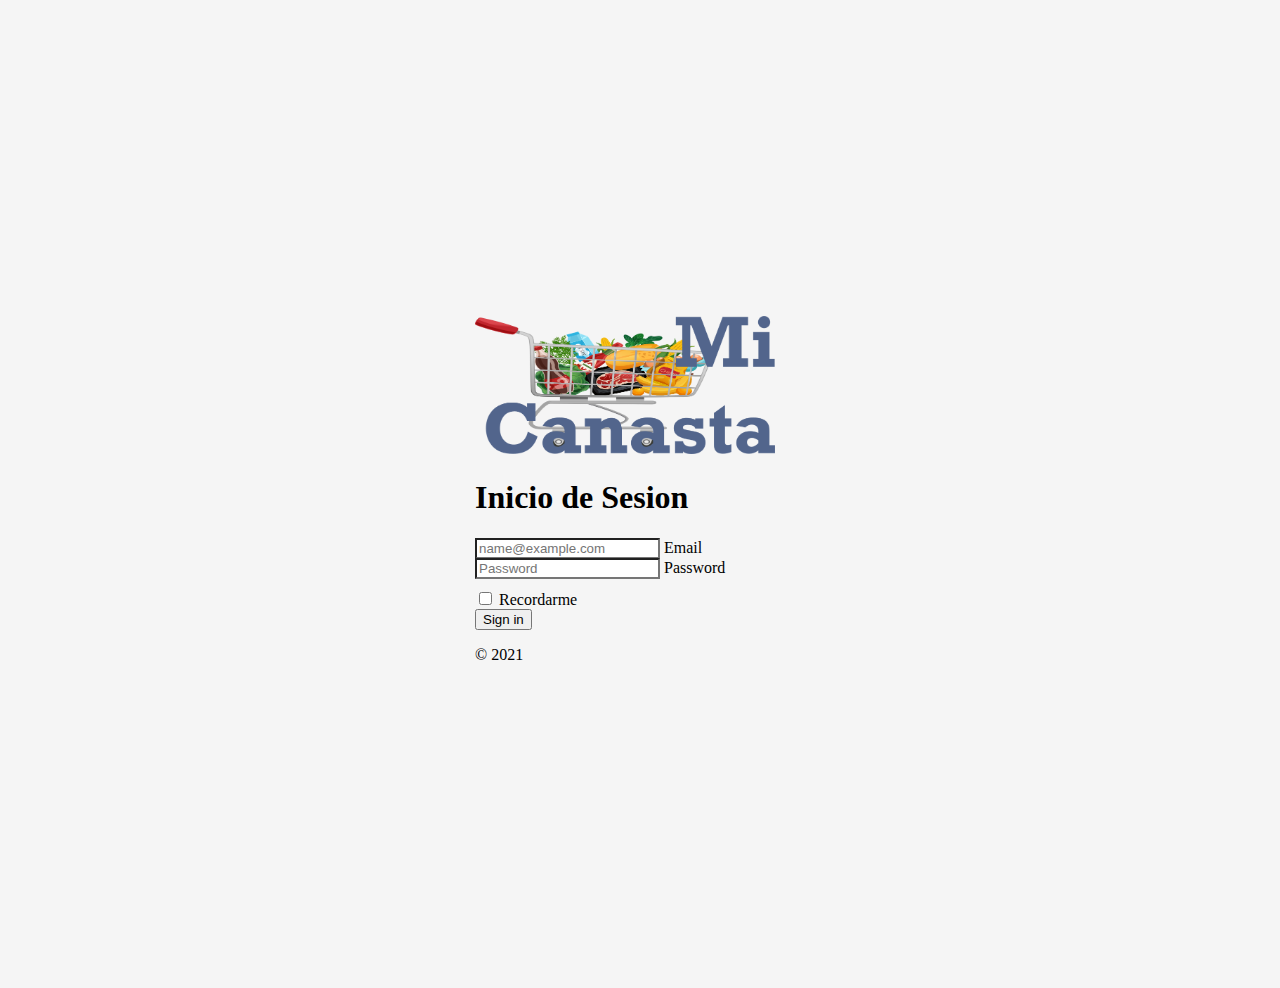
==== login.html @ 6ec51612 "creacion login" ====
<!doctype html>
<html lang="en">
  <head>
    <meta charset="utf-8">
    <meta name="viewport" content="width=device-width, initial-scale=1">
    <meta name="description" content="">
    <meta name="author" content="Mark Otto, Jacob Thornton, and Bootstrap contributors">
    <meta name="generator" content="Hugo 0.88.1">
    <title>Signin Template · Bootstrap v5.1</title>
    <link rel="stylesheet" href="styles.css">
    <link rel="canonical" href="https://getbootstrap.com/docs/5.1/examples/sign-in/">
    <link href="https://cdn.jsdelivr.net/npm/bootstrap@5.1.1/dist/css/bootstrap.min.css" rel="stylesheet" integrity="sha384-F3w7mX95PdgyTmZZMECAngseQB83DfGTowi0iMjiWaeVhAn4FJkqJByhZMI3AhiU" crossorigin="anonymous">

    <!-- Bootstrap core CSS -->
<link href="../assets/dist/css/bootstrap.min.css" rel="stylesheet">

    <style>
        
      .bd-placeholder-img {
        font-size: 1.125rem;
        text-anchor: middle;
        -webkit-user-select: none;
        -moz-user-select: none;
        user-select: none;
      }

      @media (min-width: 768px) {
        .bd-placeholder-img-lg {
          font-size: 3.5rem;
        }
      }
    </style>

    
    <!-- Custom styles for this template -->
    <link href="signin.css" rel="stylesheet">
  </head>
  <body class="text-center">
    
<main class="form-signin">
  <form>
    <img class="mb-4" src="templates/img/logo.png" alt="" width="300" height="auto">
    <h1 class="h3 mb-3 fw-normal">Inicio de Sesion</h1>

    <div class="form-floating">
      <input type="email" class="form-control" id="floatingInput" placeholder="name@example.com">
      <label for="floatingInput">Email </label>
    </div>
    <div class="form-floating">
      <input type="password" class="form-control" id="floatingPassword" placeholder="Password">
      <label for="floatingPassword">Password</label>
    </div>

    <div class="checkbox mb-3">
      <label>
        <input type="checkbox" value="remember-me"> Recordarme
      </label>
    </div>
    <button class="w-100 btn btn-lg btn-primary" type="submit">Sign in</button>
    <p class="mt-5 mb-3 text-muted">&copy; 2021</p>
  </form>
</main>


    
  </body>
</html>
---- styles.css ----
html,
body {
  height: 100%;
}

body {
  display: flex;
  align-items: center;
  padding-top: 40px;
  padding-bottom: 40px;
  background-color: #f5f5f5;
}

.form-signin {
  width: 100%;
  max-width: 330px;
  padding: 15px;
  margin: auto;
}

.form-signin .checkbox {
  font-weight: 400;
}

.form-signin .form-floating:focus-within {
  z-index: 2;
}

.form-signin input[type="email"] {
  margin-bottom: -1px;
  border-bottom-right-radius: 0;
  border-bottom-left-radius: 0;
}

.form-signin input[type="password"] {
  margin-bottom: 10px;
  border-top-left-radius: 0;
  border-top-right-radius: 0;
}
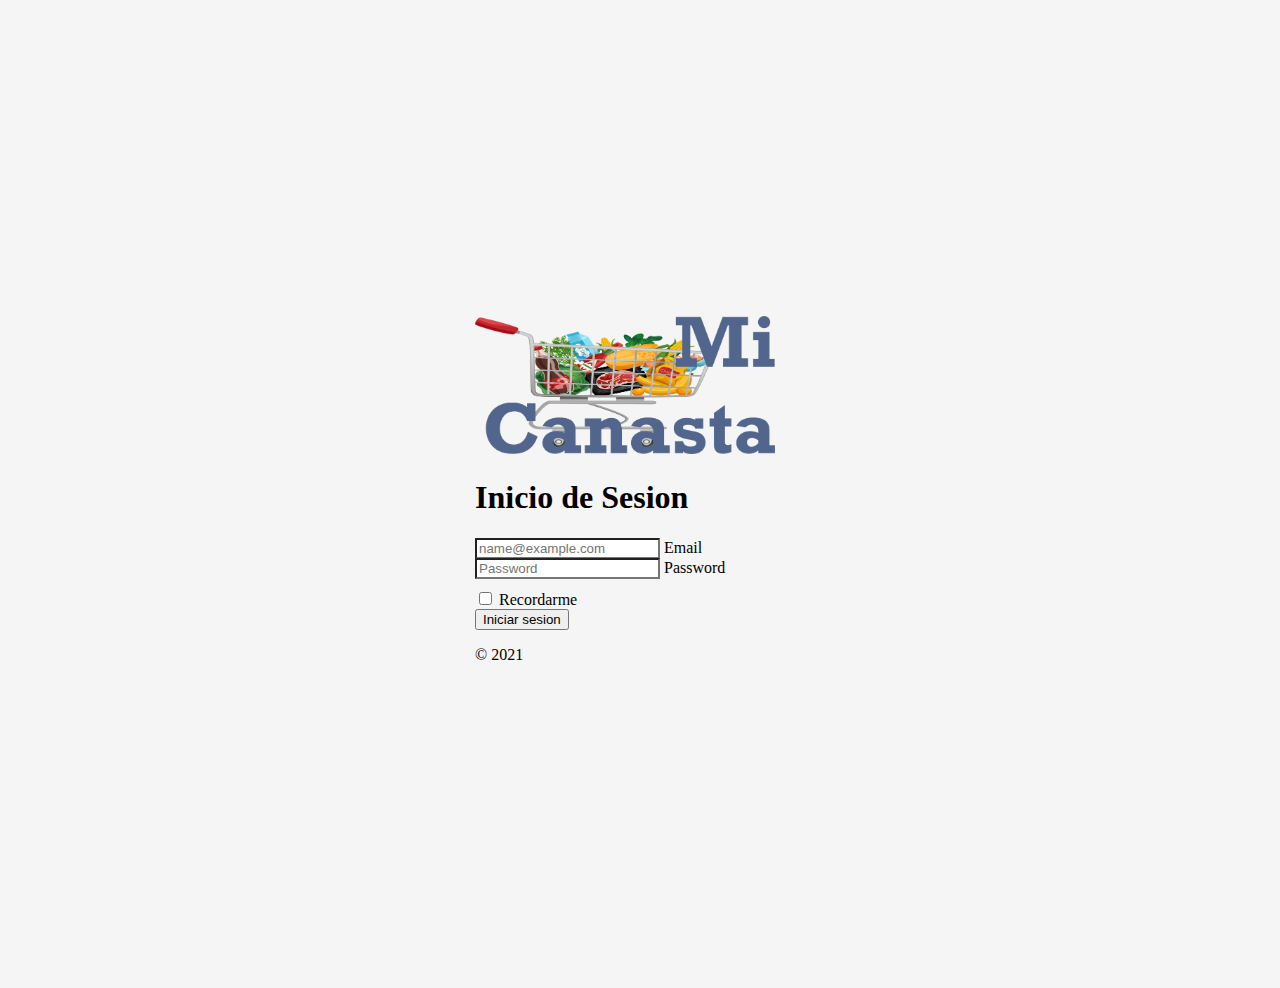
==== commit 82e66979: "edicion del login" ====
--- a/login.html
+++ b/login.html
@@ -6,7 +6,7 @@
     <meta name="description" content="">
     <meta name="author" content="Mark Otto, Jacob Thornton, and Bootstrap contributors">
     <meta name="generator" content="Hugo 0.88.1">
-    <title>Signin Template · Bootstrap v5.1</title>
+    <title>Mi Canasta</title>
     <link rel="stylesheet" href="styles.css">
     <link rel="canonical" href="https://getbootstrap.com/docs/5.1/examples/sign-in/">
     <link href="https://cdn.jsdelivr.net/npm/bootstrap@5.1.1/dist/css/bootstrap.min.css" rel="stylesheet" integrity="sha384-F3w7mX95PdgyTmZZMECAngseQB83DfGTowi0iMjiWaeVhAn4FJkqJByhZMI3AhiU" crossorigin="anonymous">
@@ -56,7 +56,7 @@
         <input type="checkbox" value="remember-me"> Recordarme
       </label>
     </div>
-    <button class="w-100 btn btn-lg btn-primary" type="submit">Sign in</button>
+    <button class="w-100 btn btn-lg btn-primary" type="submit">Iniciar sesion</button>
     <p class="mt-5 mb-3 text-muted">&copy; 2021</p>
   </form>
 </main>
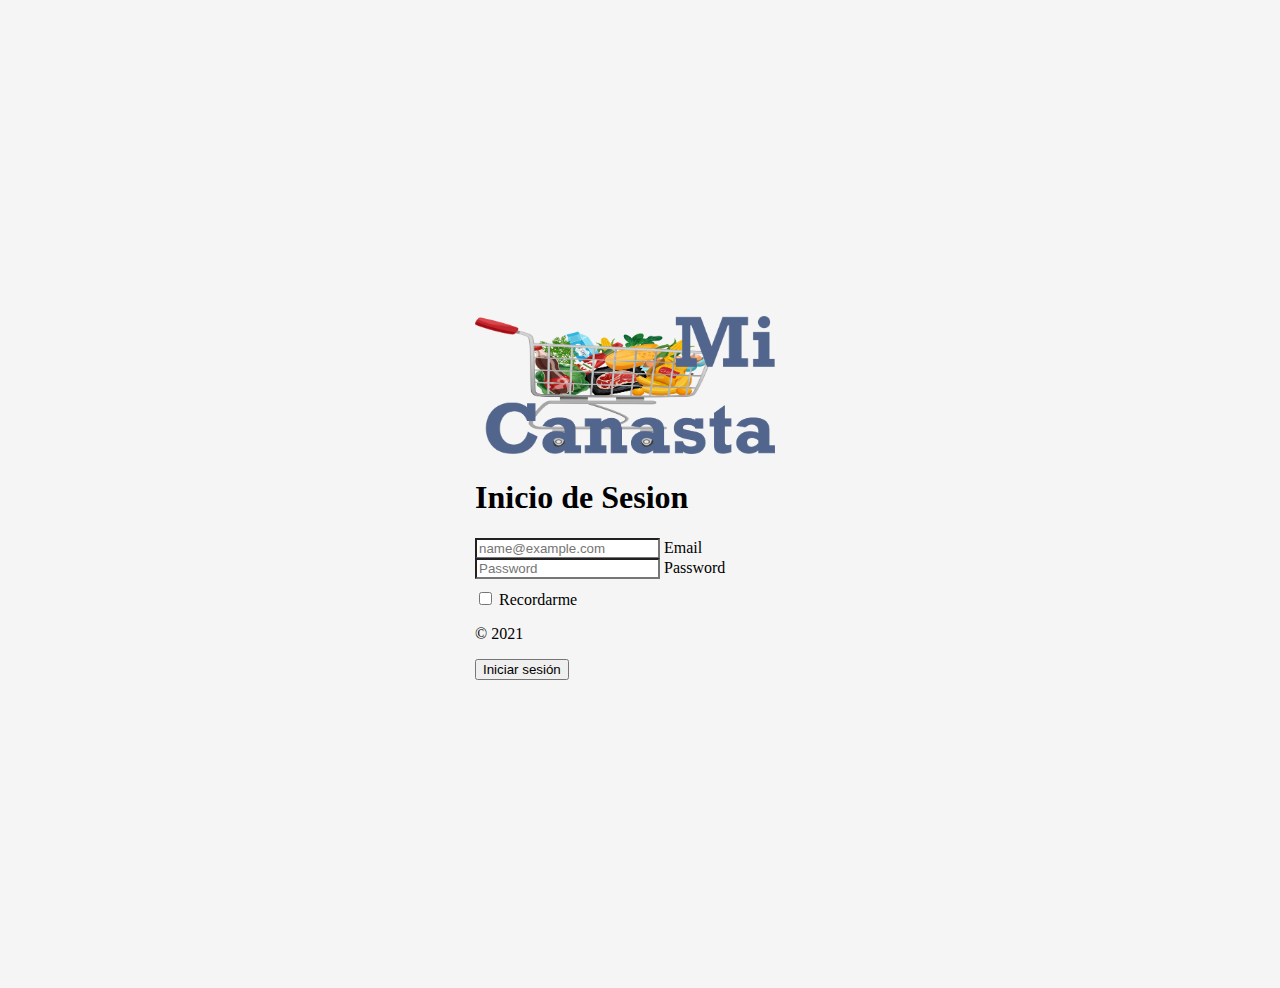
==== commit aa00ab39: "edicion del login final" ====
--- a/login.html
+++ b/login.html
@@ -11,11 +11,8 @@
     <link rel="canonical" href="https://getbootstrap.com/docs/5.1/examples/sign-in/">
     <link href="https://cdn.jsdelivr.net/npm/bootstrap@5.1.1/dist/css/bootstrap.min.css" rel="stylesheet" integrity="sha384-F3w7mX95PdgyTmZZMECAngseQB83DfGTowi0iMjiWaeVhAn4FJkqJByhZMI3AhiU" crossorigin="anonymous">
 
-    <!-- Bootstrap core CSS -->
 <link href="../assets/dist/css/bootstrap.min.css" rel="stylesheet">
-
     <style>
-        
       .bd-placeholder-img {
         font-size: 1.125rem;
         text-anchor: middle;
@@ -30,9 +27,6 @@
         }
       }
     </style>
-
-    
-    <!-- Custom styles for this template -->
     <link href="signin.css" rel="stylesheet">
   </head>
   <body class="text-center">
@@ -56,12 +50,9 @@
         <input type="checkbox" value="remember-me"> Recordarme
       </label>
     </div>
-    <button class="w-100 btn btn-lg btn-primary" type="submit">Iniciar sesion</button>
     <p class="mt-5 mb-3 text-muted">&copy; 2021</p>
+    <button class="w-100 btn btn-lg btn-primary" type="submit">Iniciar sesión</button>
   </form>
 </main>
-
-
-    
   </body>
 </html>
